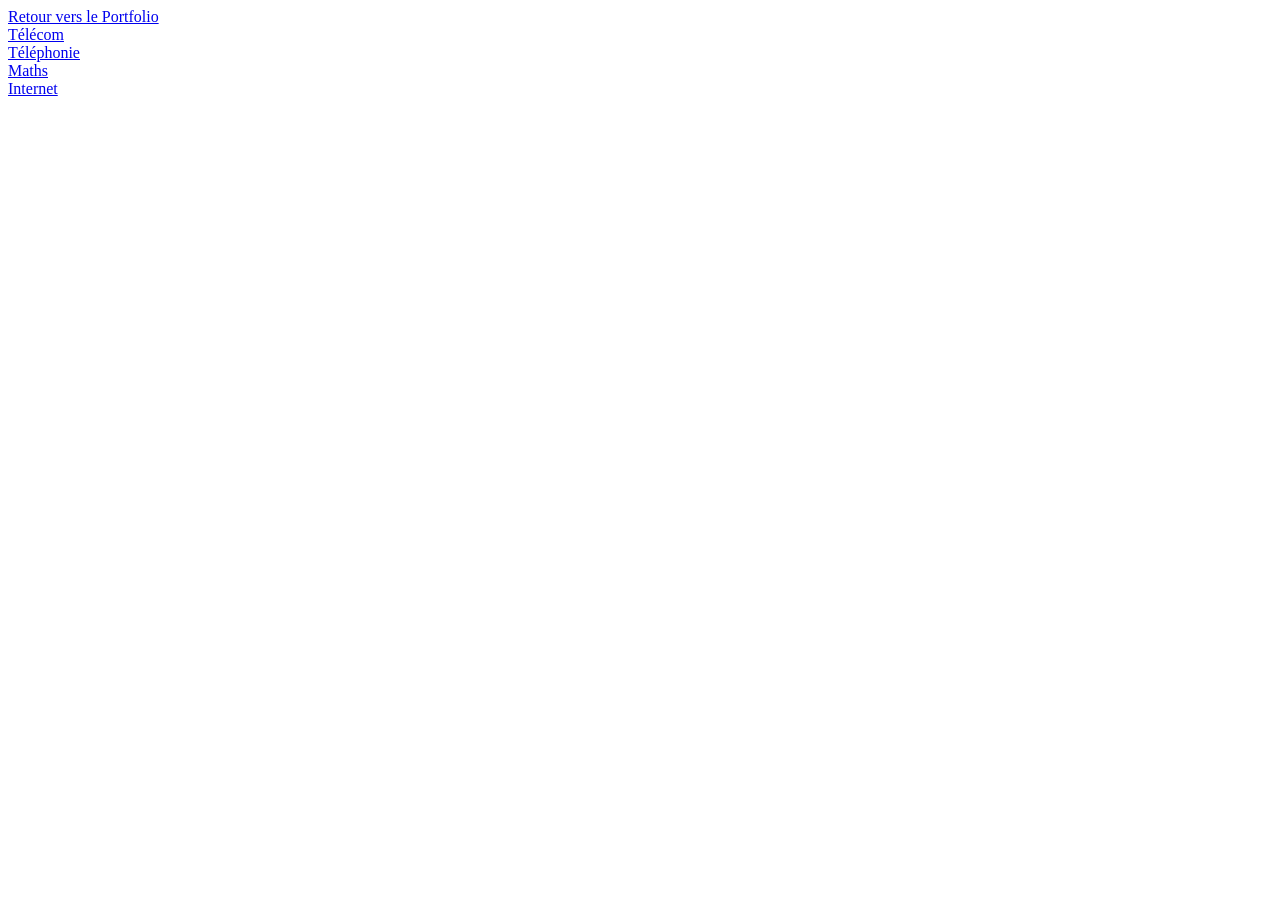
==== menu/index.html @ 6daa217a "commit" ====
<!DOCTYPE html>
<html lang="en">
<head>
    <meta charset="UTF-8">
    <meta name="viewport" content="width=device-width, initial-scale=1.0">
    <title>Document</title>
</head>
<body>
    <a href="..">Retour vers le Portfolio</a>
    <br>
    <a href="télécom/">Télécom</a>
    <br>
    <a href="téléphonie/">Téléphonie</a>
    <br>
    <a href="maths/">Maths</a>
    <br>
    <a href="internet/">Internet</a>
</body>
</html>
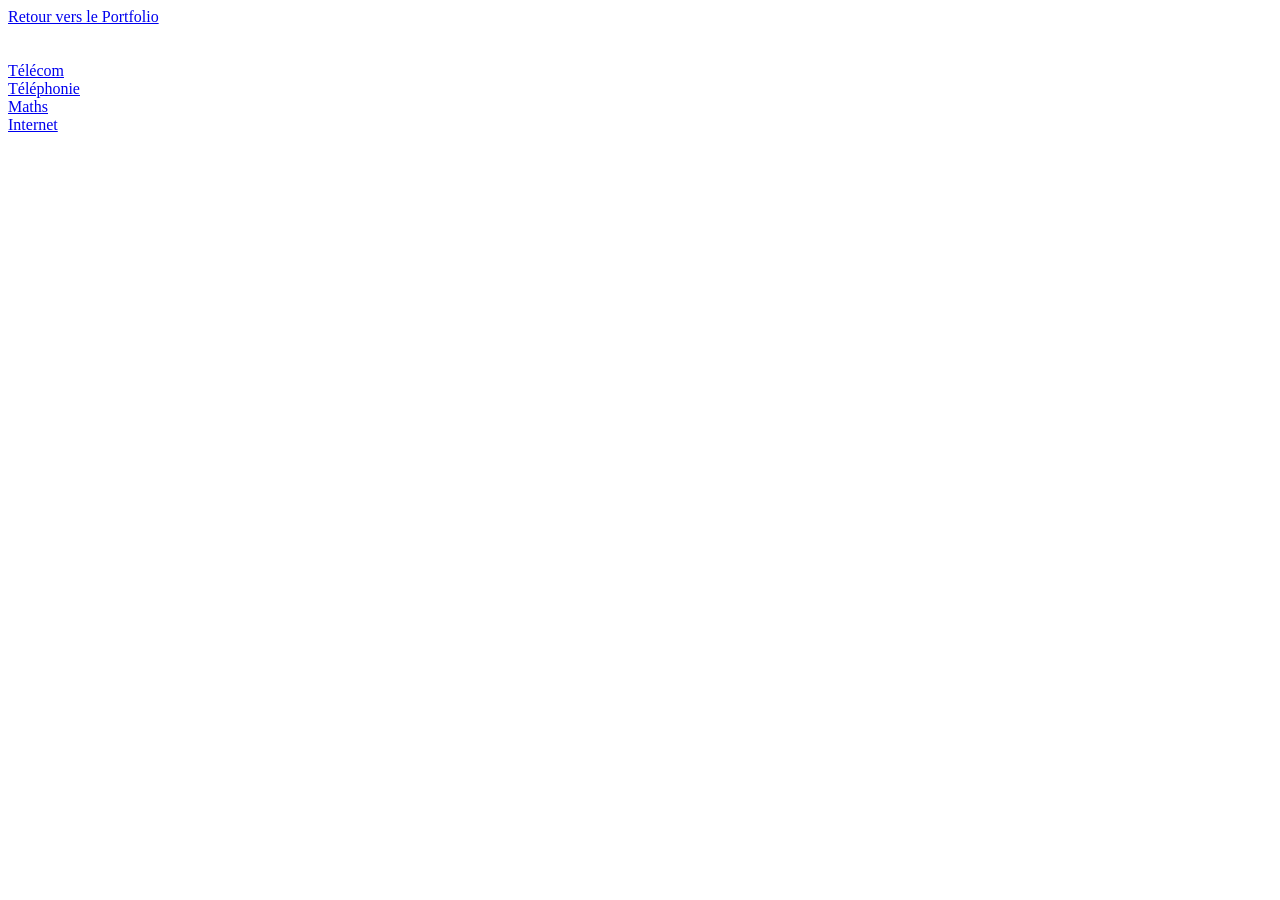
==== commit f320e5c9: "Add extra line breaks in index.html" ====
--- a/menu/index.html
+++ b/menu/index.html
@@ -8,6 +8,8 @@
 <body>
     <a href="..">Retour vers le Portfolio</a>
     <br>
+    <br>
+    <br>
     <a href="télécom/">Télécom</a>
     <br>
     <a href="téléphonie/">Téléphonie</a>
@@ -16,4 +18,4 @@
     <br>
     <a href="internet/">Internet</a>
 </body>
-</html>+</html>
